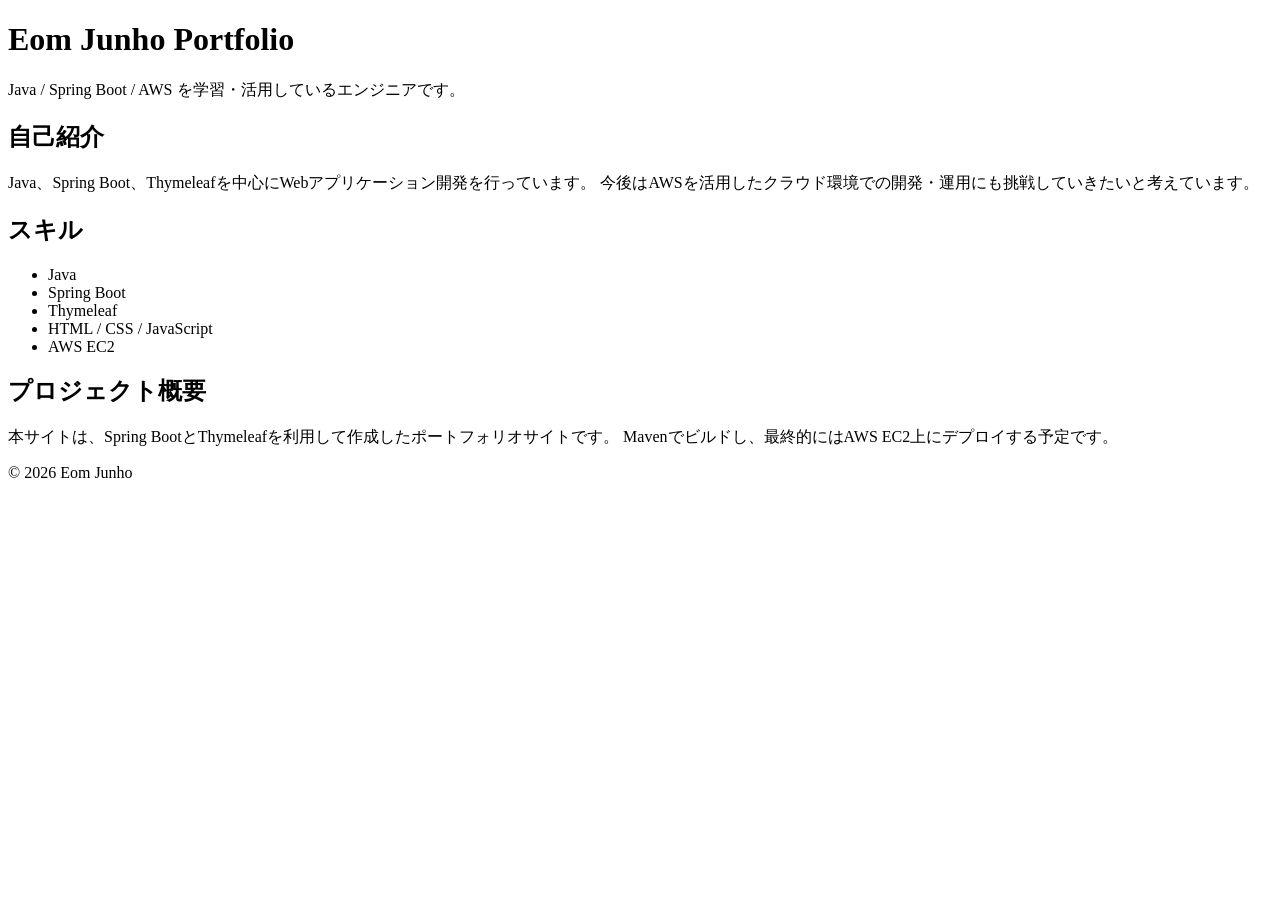
==== src/main/resources/templates/index.html @ 7bc464ad "トップページの初期画面作成" ====
<!DOCTYPE html>
<html lang="ja" xmlns:th="http://www.thymeleaf.org">
<head>
    <meta charset="UTF-8">
    <title>Portfolio | Eom Junho</title>
    <link rel="stylesheet" th:href="@{/css/style.css}">
</head>
<body>
<header class="header">
    <div class="container">
        <h1> Eom Junho Portfolio</h1>
        <p>Java / Spring Boot / AWS を学習・活用しているエンジニアです。</p>
    </div>
</header>

<main class="container">
    <section class="section">
        <h2>自己紹介</h2>
        <p>
            Java、Spring Boot、Thymeleafを中心にWebアプリケーション開発を行っています。
            今後はAWSを活用したクラウド環境での開発・運用にも挑戦していきたいと考えています。
        </p>
    </section>

    <section class="section">
        <h2>スキル</h2>
        <ul>
            <li>Java</li>
            <li>Spring Boot</li>
            <li>Thymeleaf</li>
            <li>HTML / CSS / JavaScript</li>
            <li>AWS EC2</li>
        </ul>
    </section>

    <section class="section">
        <h2>プロジェクト概要</h2>
        <p>
            本サイトは、Spring BootとThymeleafを利用して作成したポートフォリオサイトです。
            Mavenでビルドし、最終的にはAWS EC2上にデプロイする予定です。
        </p>
    </section>
</main>

<footer class="footer">
    <p>&copy; 2026 Eom Junho</p>
</footer>
</body>
</html>
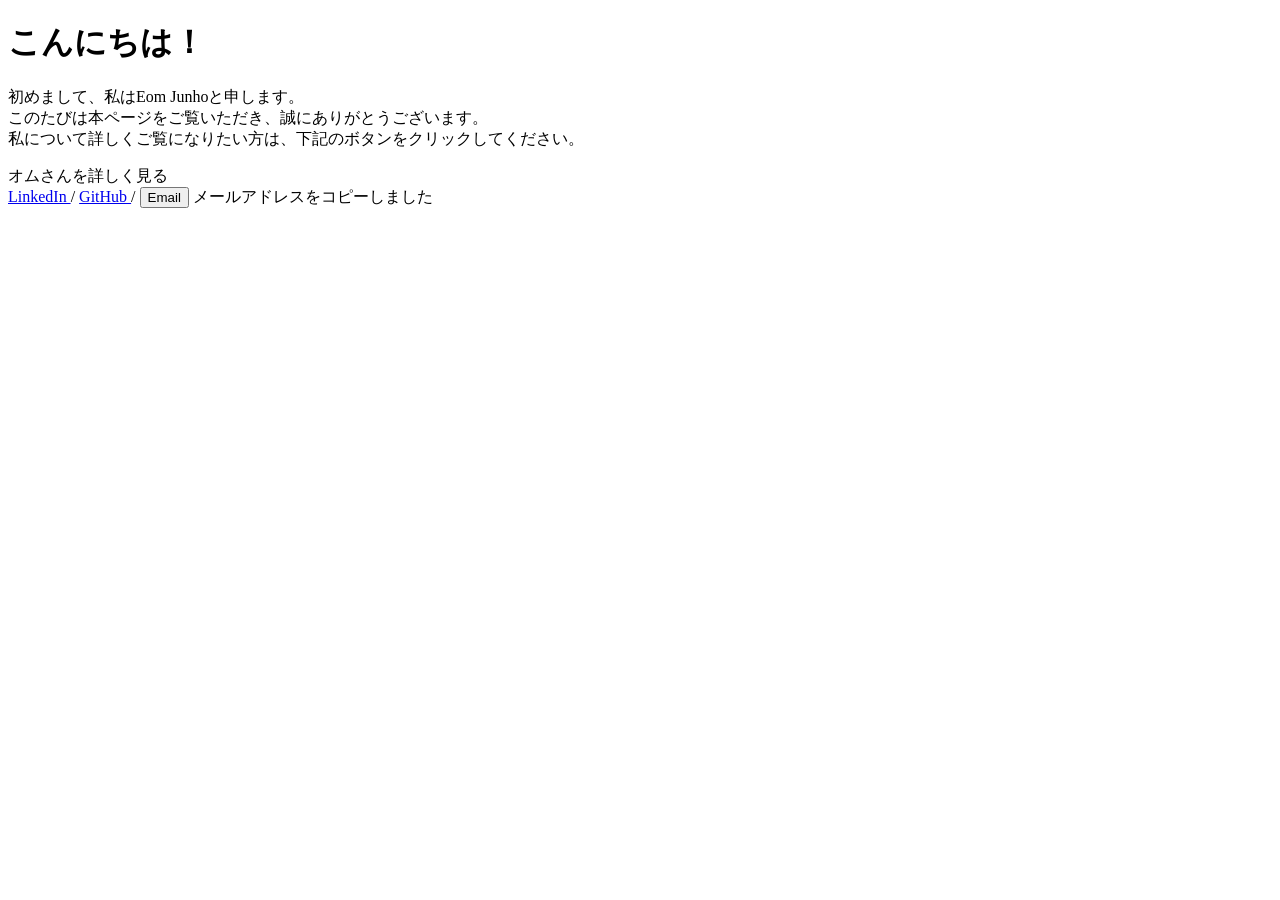
==== commit a7f895c3: "トップページ修正、フッターボタン機能追加" ====
--- a/src/main/resources/templates/index.html
+++ b/src/main/resources/templates/index.html
@@ -2,48 +2,64 @@
 <html lang="ja" xmlns:th="http://www.thymeleaf.org">
 <head>
     <meta charset="UTF-8">
-    <title>Portfolio | Eom Junho</title>
+    <meta name="viewport" content="width=device-width, initial-scale=1.0">
+    <title>初期ページ</title>
+
     <link rel="stylesheet" th:href="@{/css/style.css}">
 </head>
 <body>
-<header class="header">
-    <div class="container">
-        <h1> Eom Junho Portfolio</h1>
-        <p>Java / Spring Boot / AWS を学習・活用しているエンジニアです。</p>
-    </div>
-</header>
+<div class="top-page">
 
-<main class="container">
-    <section class="section">
-        <h2>自己紹介</h2>
-        <p>
-            Java、Spring Boot、Thymeleafを中心にWebアプリケーション開発を行っています。
-            今後はAWSを活用したクラウド環境での開発・運用にも挑戦していきたいと考えています。
-        </p>
-    </section>
+    <!-- メイン表示エリア -->
+    <main class="hero">
+        <div class="hero-content">
 
-    <section class="section">
-        <h2>スキル</h2>
-        <ul>
-            <li>Java</li>
-            <li>Spring Boot</li>
-            <li>Thymeleaf</li>
-            <li>HTML / CSS / JavaScript</li>
-            <li>AWS EC2</li>
-        </ul>
-    </section>
+            <h1 class="hero-title">
+                こんにちは！
+            </h1>
 
-    <section class="section">
-        <h2>プロジェクト概要</h2>
-        <p>
-            本サイトは、Spring BootとThymeleafを利用して作成したポートフォリオサイトです。
-            Mavenでビルドし、最終的にはAWS EC2上にデプロイする予定です。
-        </p>
-    </section>
-</main>
+            <p class="hero-message">
+                初めまして、私はEom Junhoと申します。<br>
+                このたびは本ページをご覧いただき、誠にありがとうございます。<br>
+                私について詳しくご覧になりたい方は、下記のボタンをクリックしてください。
+            </p>
 
-<footer class="footer">
-    <p>&copy; 2026 Eom Junho</p>
-</footer>
+            <a class="hero-button" th:href="@{/about}">
+                オムさんを詳しく見る
+            </a>
+
+        </div>
+    </main>
+
+    <!-- 外部リンクエリア -->
+    <footer class="top-footer">
+        <a href="https://www.linkedin.com/in/junho-eom-70b47b367/" target="_blank" rel="noopener noreferrer">
+            LinkedIn
+        </a>
+
+        <span class="footer-separator">/</span>
+
+        <a href="https://github.com/Eom-JH" target="_blank" rel="noopener noreferrer">
+            GitHub
+        </a>
+
+        <span class="footer-separator">/</span>
+        <button type="button"
+                class="footer-link-button"
+                id="copyEmailButton"
+                data-email="djawnsgh537@gmail.com">
+            Email
+        </button>
+
+        <span class="copy-message" id="copyMessage">
+            メールアドレスをコピーしました
+        </span>
+    </footer>
+
+</div>
+
+<!-- メインスクリプト -->
+<script th:src="@{/js/main.js}"></script>
+
 </body>
 </html>
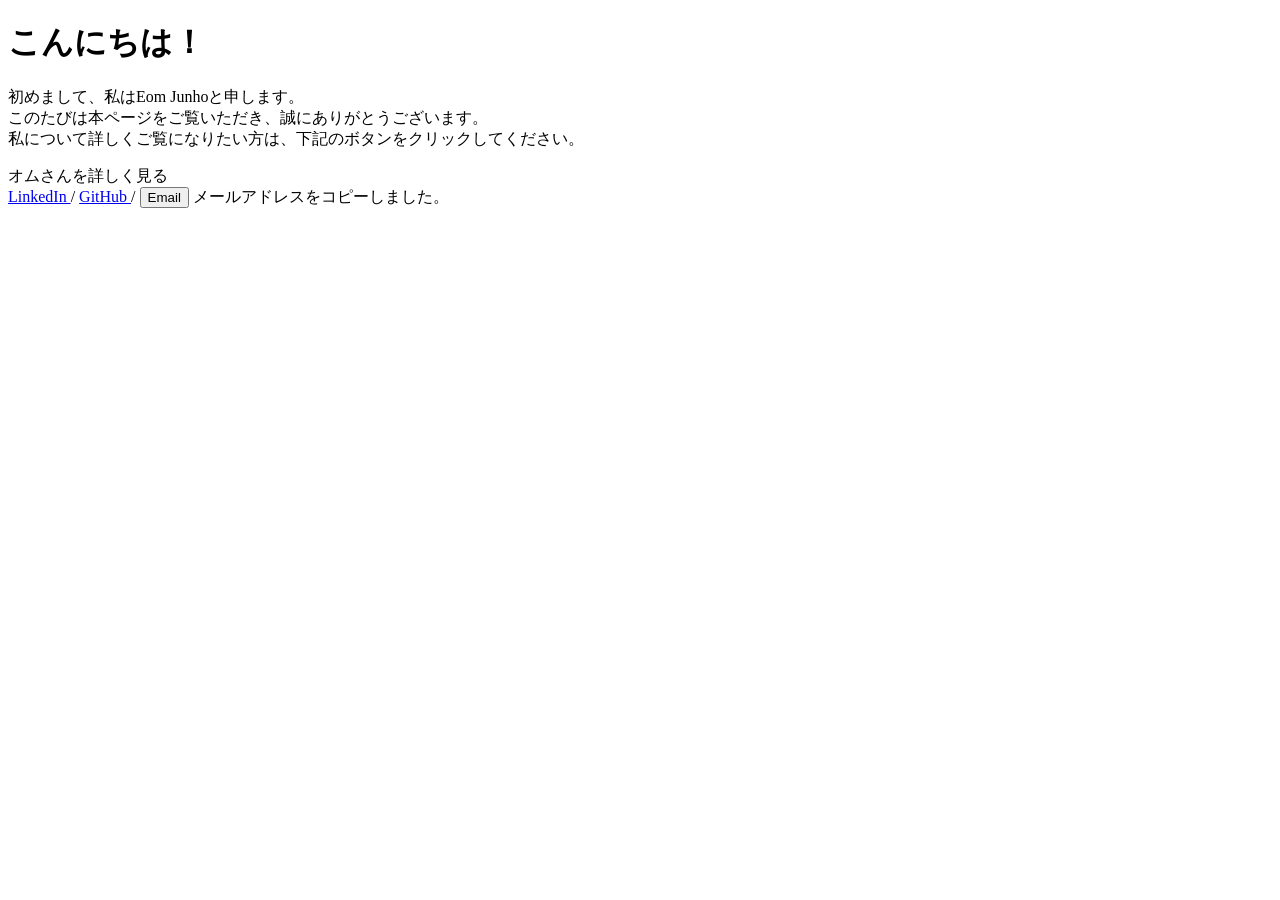
==== commit 0ff09c44: "サイドバー及び詳細ページ修正・書類ページへボタン追加" ====
--- a/src/main/resources/templates/index.html
+++ b/src/main/resources/templates/index.html
@@ -52,7 +52,7 @@
         </button>
 
         <span class="copy-message" id="copyMessage">
-            メールアドレスをコピーしました
+            メールアドレスをコピーしました。
         </span>
     </footer>
 
